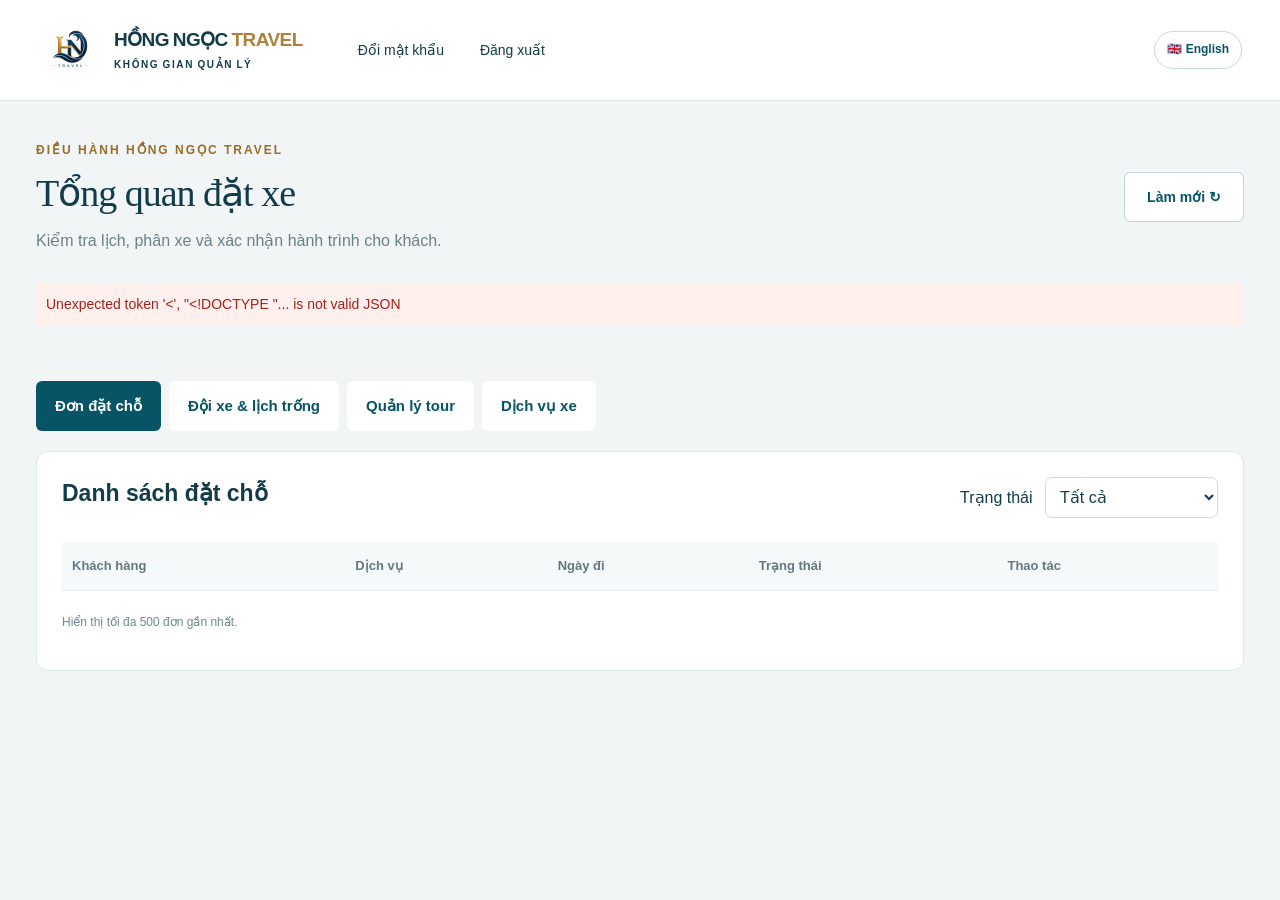
==== admin.html @ 36218ee4 "Add files via upload" ====
<!doctype html><html lang="vi"><head><meta charset="utf-8"><meta name="viewport" content="width=device-width, initial-scale=1"><title>Quản lý | Hồng Ngọc Travel</title><link rel="icon" href="/favicon.svg"><link rel="stylesheet" href="/css/style.css"><script type="module" src="/js/admin.js"></script></head><body class="admin-shell">
<header class="admin-header"><a class="brand" href="/"><img src="/logo.png" alt="Hồng Ngọc Travel"><span>HỒNG NGỌC <b>TRAVEL</b><small>KHÔNG GIAN QUẢN LÝ</small></span></a><div class="admin-account"><span id="admin-name"></span><button id="password-button">Đổi mật khẩu</button><button id="logout">Đăng xuất</button></div></header>
<main class="admin-main"><div class="admin-welcome"><div><p class="kicker">ĐIỀU HÀNH HỒNG NGỌC TRAVEL</p><h1>Tổng quan đặt xe</h1><p>Kiểm tra lịch, phân xe và xác nhận hành trình cho khách.</p></div><button class="button secondary" id="refresh">Làm mới ↻</button></div><p id="admin-message" role="status" hidden></p><div class="admin-stats" id="stats"></div>
<nav class="admin-tabs"><button class="button" data-panel="bookings">Đơn đặt chỗ</button><button class="button secondary" data-panel="vehicles">Đội xe & lịch trống</button><button class="button secondary" data-panel="tours">Quản lý tour</button><button class="button secondary" data-panel="services">Dịch vụ xe</button><button class="button secondary" data-panel="users" id="users-tab" hidden>Nhân viên</button></nav>
<section class="admin-panel" id="panel-bookings"><div class="panel-heading"><h2>Danh sách đặt chỗ</h2><label>Trạng thái <select id="booking-filter"><option value="all">Tất cả</option><option value="pending">Chờ xác nhận</option><option value="confirmed">Đặt xe thành công</option><option value="completed">Đã hoàn thành</option><option value="cancelled">Đã hủy</option></select></label></div><div class="table-scroll"><table><thead><tr><th>Khách hàng</th><th>Dịch vụ</th><th>Ngày đi</th><th>Trạng thái</th><th>Thao tác</th></tr></thead><tbody id="bookings-body"></tbody></table></div><p class="table-foot">Hiển thị tối đa 500 đơn gần nhất.</p></section>
<section class="admin-panel" id="panel-vehicles" hidden><div class="panel-heading"><h2>Đội xe & lịch trống</h2><button class="button" id="add-vehicle">Thêm xe +</button></div><form id="availability" class="availability-filter"><label>Từ ngày<input type="date" name="from" required></label><label>Đến ngày<input type="date" name="to" required></label><button class="button">Kiểm tra lịch</button></form><div class="table-scroll"><table><thead><tr><th>Biển số</th><th>Xe</th><th>Số chỗ</th><th>Lịch đã chọn</th><th>Hoạt động</th></tr></thead><tbody id="vehicles-body"></tbody></table></div></section>
<section class="admin-panel" id="panel-users" hidden><div class="panel-heading"><h2>Tài khoản nhân viên</h2><button class="button" id="add-user">Thêm nhân viên +</button></div><div class="table-scroll"><table><thead><tr><th>Tên</th><th>Tên đăng nhập</th><th>Vai trò</th><th>Trạng thái</th></tr></thead><tbody id="users-body"></tbody></table></div></section>
</main><dialog id="admin-dialog" class="tour-dialog" aria-labelledby="admin-dialog-title"><button class="dialog-close" aria-label="Đóng">×</button><h2 id="admin-dialog-title"></h2><div id="admin-dialog-content"></div><p id="dialog-error" class="form-error" role="alert" hidden></p></dialog></body></html>
---- css/style.css ----
:root{--background:#fff;--foreground:#123c49;--card:#fff;--card-foreground:#123c49;--popover:#fff;--popover-foreground:#123c49;--primary:#075466;--primary-foreground:#fff;--secondary:#eaf4f5;--secondary-foreground:#123c49;--muted:#f1f6f6;--muted-foreground:#62767c;--accent:#edf5f5;--accent-foreground:#123c49;--destructive:#b42318;--border:#dce6e8;--input:#cfdee1;--ring:#16768a;--radius:.8rem}
*{box-sizing:border-box}html{scroll-behavior:smooth;scroll-padding-top:95px}body{margin:0;background:#fff;color:#123c49;font-family:Arial,Helvetica,sans-serif;font-size:16px;line-height:1.6}button,a,input,textarea{-webkit-tap-highlight-color:transparent}button,a{cursor:pointer}button{font:inherit}button:focus-visible,a:focus-visible{outline:3px solid #ce9d46;outline-offset:4px}a{text-decoration:none;color:inherit}.wrap{width:min(1240px,calc(100% - 96px));margin:auto}.site-header{height:96px;padding:0 48px;display:flex;align-items:center;justify-content:space-between;gap:24px;background:white}.brand{display:flex;align-items:center;gap:12px;flex-shrink:0}.brand img{width:64px;height:64px;object-fit:cover;border-radius:50%}.brand>span{font-family:Georgia,serif;font-size:20px;letter-spacing:.3px;line-height:1.25}.brand b{color:#ae8138;font-weight:400}.brand small{display:block;font-family:Arial,sans-serif;font-size:10px;letter-spacing:1.6px;margin-top:7px}.nav{display:flex;gap:28px;font-size:14px;font-weight:600}.nav a:hover{color:#ad7b28}.button{display:inline-flex;align-items:center;justify-content:center;gap:18px;border:0;border-radius:6px;background:#075466;color:#fff;padding:13px 22px;font-weight:600;font-size:14px;transition:transform .2s,background .2s}.button:hover{background:#0d6577;transform:translateY(-2px)}.gold{background:#efd18f;color:#153a46}.gold:hover{background:#f6dcaa}.menu-toggle{display:none}.hero{height:460px;position:relative;isolation:isolate;overflow:hidden;background:#075466}.hero-image{width:100%;height:100%;object-fit:cover;object-position:center 52%;position:absolute;z-index:-3}.hero-shade{position:absolute;inset:0;z-index:-2;background:linear-gradient(90deg,rgba(3,34,46,.85),rgba(3,39,54,.39) 53%,rgba(0,40,55,.04))}.hero-content{padding-top:58px;color:#fff}.eyebrow{display:flex;align-items:center;gap:10px;font-size:12px;letter-spacing:2.4px;font-weight:bold}.eyebrow span{height:1px;width:28px;background:#e4c581}h1{font-family:Georgia,'Times New Roman',serif;font-size:clamp(35px,3.6vw,55px);font-weight:400;line-height:1.25;letter-spacing:-1px;margin:19px 0 15px}h1 em{color:#f2d89d;font-style:normal}.hero p{color:#edf4f4;font-size:16px;line-height:1.8;margin-bottom:24px}.hero-caption{position:absolute;right:48px;bottom:30px;color:#fff;display:flex;align-items:center;gap:7px;font-size:13px}.hero-number{position:absolute;right:48px;top:32px;color:#fff;font-size:12px;letter-spacing:2px}.quick-info{display:flex;justify-content:space-around;padding:26px 0;border-bottom:1px solid #e1e8e9}.quick-info>div{display:flex;align-items:center;gap:16px}.quick-info svg{color:#1b6978;width:26px;height:26px}.quick-info b,.quick-info small{display:block}.quick-info b{font-size:14px;font-weight:600}.quick-info small{font-size:13px;color:#6d7f85;margin-top:2px}.journeys{padding:62px 0 58px}.section-heading{display:flex;align-items:center;justify-content:space-between;gap:24px}.kicker{font-size:12px;font-weight:bold;letter-spacing:2px;color:#9a6c26;margin:0 0 10px}h2{font-family:Georgia,'Times New Roman',serif;font-size:36px;font-weight:400;line-height:1.25;letter-spacing:-.6px;margin:0 0 13px}.section-heading p:not(.kicker){color:#62767d;margin:0;font-size:16px}.text-link{display:flex;gap:10px;align-items:center;font-size:14px;white-space:nowrap}.filter-row{display:flex;justify-content:space-between;align-items:center;margin:28px 0 25px;gap:20px}.filter-row>span{font-size:13px;color:#657980}.tour-tabs{height:auto!important;background:#eff4f4;padding:5px;gap:3px;border-radius:8px}.tour-tabs button{padding:10px 18px;font-size:14px;border-radius:5px}.tour-tabs button[data-state=active]{background:#075466;color:white;box-shadow:none}.tour-grid{display:grid;grid-template-columns:repeat(3,minmax(0,1fr));gap:25px}.tour-card{border:1px solid #dfe8e9;border-radius:12px;overflow:hidden;background:white;transition:box-shadow .2s,transform .2s}.tour-card:hover{box-shadow:0 12px 30px #0e485016;transform:translateY(-3px)}.card-photo{display:block;width:100%;height:220px;position:relative;overflow:hidden;border:0;padding:0}.card-photo>img{width:100%;height:100%;object-fit:cover;transition:transform .4s}.card-photo:hover>img{transform:scale(1.05)}.photo-tag{position:absolute;top:16px;left:16px;background:#fffffff2;border-radius:4px;padding:5px 10px;font-size:12px;font-weight:600}.photo-arrow{position:absolute;bottom:15px;right:15px;background:#fff;border-radius:50%;width:34px;height:34px;display:grid;place-items:center}.card-body{padding:20px}.card-meta{display:flex;gap:16px;color:#60777e;font-size:12px}.card-meta span{display:flex;gap:6px;align-items:center}h3{font-size:21px;margin:12px 0 8px;line-height:1.35;font-weight:600}.stops{display:flex;align-items:center;gap:5px;color:#62767d;font-size:12px;margin:0 0 20px}.stops svg{flex-shrink:0}.card-bottom{display:flex;align-items:flex-end;justify-content:space-between;gap:8px;border-top:1px solid #e8eeee;padding-top:16px}.card-bottom small{display:block;font-size:12px;color:#667c82}.card-bottom strong{font-size:22px;letter-spacing:-.5px}.detail-button{display:flex;gap:7px;align-items:center;font-size:14px;font-weight:bold;padding:9px 0;color:#075466}.price-note{font-size:13px;line-height:1.7;color:#64777d;background:#f1f6f6;border-radius:6px;padding:14px 18px;margin:25px 0 0}.car-section{background:#093e4b;color:white;padding:55px 0}.car-section>div>p:not(.kicker){color:#c1d4d9}.car-section .kicker{color:#e4c486}.car-preview{display:flex;align-items:center;justify-content:space-between;gap:25px;margin-top:30px}.car-preview span{font-size:16px;color:#cbdee1}.car-preview b{display:block;color:#fff;margin-top:4px;font-size:20px}.notes{padding:65px 0;display:grid;grid-template-columns:1fr 1.5fr;gap:70px}.notes h3{font-size:18px;margin-top:0}.notes p:not(.kicker){color:#64787e;font-size:16px;margin:0 0 25px}.footer-inner{display:flex;align-items:center;justify-content:space-between;gap:30px;padding:32px 0}.footer-inner p{font-size:14px;color:#b1cbd0}.footer-inner a{display:flex;gap:10px;align-items:center;font-size:14px}footer{background:#062d38;color:#e5eef0}.footer-brand img{width:54px;height:54px}.footer-brand>span{font-size:17px}.credits{display:flex;justify-content:space-between;border-top:1px solid #ffffff20;padding:18px 0;color:#afc6cc;font-size:12px}.tour-dialog{max-width:620px!important;border-radius:16px;padding:30px;max-height:90dvh;overflow:auto}.tour-dialog [data-slot=dialog-title]{font-family:Georgia,serif;font-size:29px;line-height:1.3;padding-right:20px}.timeline>div{display:flex;gap:18px;padding:15px 0}.timeline>div>span{background:#e9f3f4;color:#075466;display:grid;place-items:center;width:40px;height:40px;flex-shrink:0;border-radius:50%;font-weight:bold;font-size:14px}.timeline h4{font-weight:600;margin:0 0 4px}.timeline p{color:#637980;font-size:16px;margin:0}.included{display:flex;align-items:center;gap:8px;color:#166577;font-size:14px}.tour-dialog .price-note{margin-top:0}
@media(min-width:1500px){.hero{height:510px}.hero-content{padding-top:80px}}
@media(max-width:1050px){.site-header{padding:0 28px}.wrap{width:calc(100% - 56px)}.nav{gap:18px}.nav-cta{display:none}.tour-grid{gap:16px}.card-body{padding:16px}.card-bottom{align-items:flex-start;flex-direction:column}.card-photo{height:190px}.brand>span{font-size:17px}.notes{gap:40px}}
@media(max-width:700px){.site-header{height:78px;padding:0 20px}.brand img{width:49px;height:49px}.brand>span{font-size:16px}.brand small{font-size:10px;letter-spacing:.2px}.menu-toggle{display:block}.nav{display:none}.nav.open{position:absolute;top:78px;left:0;right:0;z-index:30;background:white;display:flex;flex-direction:column;padding:24px}.wrap{width:calc(100% - 40px)}.hero{height:435px}.hero-content{padding-top:45px}.hero-image{object-position:60% center}.hero-shade{background:linear-gradient(90deg,#032331d9,#03233166)}h1{font-size:36px;letter-spacing:-.7px}.hero p{font-size:16px}.eyebrow{font-size:12px}.hero-caption{right:20px;bottom:18px;font-size:12px}.hero-number{display:none}.quick-info{padding:22px 0;gap:18px;justify-content:flex-start;flex-wrap:wrap}.quick-info>div{gap:10px;flex:1 1 140px}.quick-info>div:last-child{display:none}.quick-info b{font-size:14px}.quick-info small{font-size:12px}.quick-info svg{width:22px}.journeys{padding:38px 0}h2{font-size:30px}.section-heading{display:block}.section-heading .text-link{margin-top:16px}.kicker{font-size:12px}.filter-row{margin-top:22px;display:block}.filter-row>span{display:block;margin-top:13px}.tour-tabs{width:100%;flex-wrap:wrap}.tour-tabs button{padding:9px;font-size:14px}.tour-grid{grid-template-columns:1fr;gap:22px}.card-photo{height:235px}.card-body{padding:20px}.card-bottom{flex-direction:row;align-items:flex-end}.card-meta,.stops{font-size:13px}.detail-button{font-size:14px}.photo-tag{font-size:12px}.car-section{padding:40px 0}.car-preview{align-items:flex-start;flex-direction:column}.notes{grid-template-columns:1fr;gap:15px;padding:40px 0}.footer-inner{align-items:flex-start;flex-direction:column;gap:18px}.credits{flex-direction:column;gap:8px}.tour-dialog{padding:24px}.tour-dialog [data-slot=dialog-title]{font-size:25px}}
@media(prefers-reduced-motion:reduce){*{scroll-behavior:auto!important;transition:none!important}}
.car-rates{margin-top:28px;background:white;color:#123c49;border-radius:12px;padding:22px}.car-rates table{font-size:16px}.car-rates th{color:#657e85;font-size:14px;height:48px}.car-rates td{padding:15px 8px;white-space:normal}.rate-price{font-weight:600;white-space:nowrap!important}.rate-book{display:flex;align-items:center;gap:8px;font-size:14px;font-weight:600;white-space:nowrap;color:#075466}.rate-note{color:#667c83;font-size:13px;margin:16px 0 0}.booking-form{border-top:1px solid #dce8e9;padding-top:22px}.booking-title{display:flex;align-items:center;justify-content:space-between;gap:15px;margin-bottom:20px}.booking-title h3{font-size:19px;margin:0}.booking-title>span{font-size:21px;font-weight:bold}.booking-title small{font-size:13px;font-weight:400;color:#657e85}.form-grid{display:grid;grid-template-columns:1fr 1fr;gap:16px}.form-grid label{font-size:14px;font-weight:600;display:flex;flex-direction:column;gap:6px}.form-grid small{font-size:12px;font-weight:400}.form-grid .full{grid-column:1/-1}.form-grid input,.form-grid textarea{width:100%;min-width:0;padding:11px 12px;border:1px solid #ccdce0;border-radius:6px;font:400 16px Arial,sans-serif;line-height:1.5;color:#123c49;background:white}.form-grid input:focus,.form-grid textarea:focus{outline:2px solid #177689;outline-offset:1px}.consent{display:flex;align-items:flex-start;gap:10px;font-size:13px;line-height:1.65;margin:18px 0}.consent button{flex-shrink:0;margin-top:3px}.submit{width:100%;font-size:16px}.submit:disabled{opacity:.6;cursor:wait;transform:none}.form-hint{font-size:12px;color:#657980;margin:10px 0 0;text-align:center}.form-error{color:#a12219;font-size:14px;padding:10px;background:#fff0ee;margin-bottom:12px}.booking-success{text-align:center;padding:25px 15px;background:#eef7f6;border-radius:10px}.booking-success svg{margin:auto;color:#0a7065}.booking-success strong{font-size:26px;letter-spacing:1px}.booking-success p{font-size:16px;margin:12px 0;color:#506d76}.booking-success small{font-size:13px}.car-preview{display:none}
@media(max-width:700px){.car-rates{padding:14px}.car-rates td{font-size:14px;padding:14px 5px}.rate-book{font-size:13px;gap:3px}.car-rates .tour-tabs button{font-size:13px}.booking-title{align-items:flex-start;flex-direction:column}.form-grid{grid-template-columns:1fr}.form-grid .full{grid-column:auto}}
.lookup-header{display:flex;align-items:center;justify-content:space-between;padding:22px 5%;border-bottom:1px solid #dae5e8;gap:20px}.lookup-main{max-width:740px;margin:50px auto;padding:0 24px 80px}.lookup-main>h1{font-size:43px}.lookup-main>p:not(.kicker){color:#627a82}.lookup-form{display:flex;flex-direction:column;gap:17px;margin:24px 0}.lookup-form label,.admin-label,.availability-filter label{display:flex;flex-direction:column;gap:7px;font-size:14px;font-weight:600}.lookup-form input,.admin-label textarea,.availability-filter input{padding:12px;border:1px solid #cbdce0;border-radius:7px;background:white;color:#163e4a;font:400 16px Arial,sans-serif;width:100%;min-width:0}.lookup-form input:focus,.admin-label textarea:focus{outline:2px solid #0b7184;outline-offset:1px}.lookup-result{border:1px solid #d7e6e8;border-radius:16px;padding:28px;margin-top:34px;box-shadow:0 10px 35px #0b455008}.status-heading{display:flex;gap:15px;align-items:center}.status-heading h2{font-size:28px;margin:3px 0}.status-heading .kicker{font-size:11px}.status-heading.confirmed{color:#116651}.lookup-result>p{color:#5c747c;font-size:16px;margin:20px 0}.lookup-result h3{margin-top:28px}.lookup-result dl{display:grid;grid-template-columns:1fr 1fr;gap:20px;margin:24px 0}.lookup-result dt{font-size:13px;color:#70838a}.lookup-result dd{font-weight:600;margin:4px 0}.assigned-car,.admin-note{padding:18px;background:#edf6f5;border-radius:8px;margin:20px 0;display:flex;gap:15px;align-items:center}.admin-note{display:block;white-space:pre-wrap}.admin-note p{margin:8px 0 0}.lookup-bottom{display:flex;justify-content:space-between;gap:20px;align-items:center;border-top:1px solid #e1e9eb;padding-top:17px}.lookup-bottom small{color:#677e85;font-size:12px}.booking-success strong{display:block;overflow-wrap:anywhere;font-size:17px;letter-spacing:.5px}.booking-success .button{margin-top:16px}.booking-success .receipt-actions{display:flex;flex-wrap:wrap;gap:10px;justify-content:center}.booking-success .secondary{background:#fff;color:#075466;border:1px solid #bbd4d9}.booking-success .form-hint{font-size:13px}.admin-login{min-height:100dvh;display:grid;grid-template-columns:1fr 1fr}.login-brand{background:#073c4b;color:white;display:flex;flex-direction:column;justify-content:center;padding:70px 12%}.login-brand img{width:120px;height:100px;object-fit:contain;background:#000;border-radius:14px;margin-bottom:40px}.login-brand h1{font-size:43px;line-height:1.4}.login-brand p:not(.kicker){color:#b6cfd5;font-size:16px}.login-brand .kicker{color:#e6c786}.login-form-wrap{max-width:490px;width:100%;padding:70px 40px;margin:auto}.login-form-wrap>svg{color:#947031;margin-bottom:20px}.login-form-wrap>p{color:#637d85;font-size:16px}.login-form-wrap>.text-link{margin-top:30px;font-size:14px}.admin-shell{background:#f1f5f6;min-height:100dvh}.admin-header{background:#fff;padding:18px 38px;display:flex;justify-content:space-between;align-items:center;border-bottom:1px solid #dfe8eb;gap:25px}.admin-account{display:flex;gap:24px;align-items:center}.admin-account small{display:block;color:#6b838b;font-size:12px}.admin-account b{font-size:14px}.admin-main{width:min(1400px,calc(100% - 72px));margin:auto;padding:40px 0}.admin-welcome{display:flex;justify-content:space-between;align-items:center;gap:20px;margin-bottom:30px}.admin-welcome h1{font-size:38px;margin:0 0 10px}.admin-welcome p:not(.kicker){color:#6b8088;margin:0}.secondary{background:#fff;color:#075466;border:1px solid #bfd3d9}.secondary:hover{background:#e7f2f3}.admin-stats{display:grid;grid-template-columns:repeat(4,1fr);gap:20px;margin:25px 0 30px}.admin-stats>div{background:#fff;border:1px solid #e0e9eb;border-radius:10px;padding:23px;position:relative}.admin-stats svg{color:#6b999f;position:absolute;right:20px;top:22px;width:22px}.admin-stats span{display:block;font-size:13px;color:#5f7982;padding-right:26px}.admin-stats strong{display:block;font-size:36px;line-height:1.4;margin-top:10px}.admin-stats small{font-size:12px;color:#778b91}.admin-tabs{background:none;height:auto!important;gap:8px;padding:0;margin:0 0 20px;flex-wrap:wrap}.admin-tabs button{padding:12px 18px;font-size:15px;gap:9px;border:1px solid transparent}.admin-tabs button[data-state=active]{background:#075466;color:#fff}.admin-panel{background:white;border-radius:12px;border:1px solid #dce7ea;padding:25px}.panel-heading{display:flex;justify-content:space-between;align-items:center;gap:20px;margin-bottom:24px}.panel-heading h2{font-family:Arial,sans-serif;font-size:23px;font-weight:600;letter-spacing:0;margin:0 0 7px}.panel-heading p{font-size:14px;color:#697f87;margin:0}.admin-select{height:44px!important;min-width:200px;font-size:14px;background:white}.admin-panel table{font-size:14px}.admin-panel td{padding:17px 10px;white-space:normal}.admin-panel th{height:45px;color:#607982;font-size:13px;background:#f6f9fa}.cell-sub{display:block;color:#73868d;font-size:12px;margin-top:4px}.status-pill{display:inline-block;border-radius:5px;padding:5px 9px;font-size:12px;font-weight:600;white-space:nowrap}.status-pill.pending{background:#fff5dc;color:#856116}.status-pill.confirmed{background:#e5f5ef;color:#216d56}.status-pill.completed{background:#eaf0fb;color:#41658e}.status-pill.cancelled{background:#fdeeee;color:#a65353}.admin-empty{text-align:center;padding:55px 20px}.admin-empty svg{margin:auto;color:#719aa3}.admin-empty h3{font-size:20px}.admin-empty p{font-size:15px;color:#789098}.table-foot,.admin-footer{font-size:12px;color:#71888f;margin-top:22px}.availability-filter{display:flex;align-items:flex-end;gap:18px;background:#f3f7f8;padding:18px;border-radius:8px;margin-bottom:22px}.availability-filter input{padding:9px}.availability-filter label{max-width:220px}.notice{background:#e5f3ed;color:#235e47;padding:13px 18px;border:1px solid #c7e4d6;border-radius:7px;font-size:14px}.order-details{display:grid;grid-template-columns:1fr 1fr;gap:16px;background:#f2f7f8;padding:18px;border-radius:8px;font-size:14px;overflow-wrap:anywhere}.order-details p{margin:0;white-space:pre-wrap}.order-details p:nth-child(n+3){grid-column:1/-1}.admin-label{margin:10px 0}.order-actions{display:flex;gap:10px;flex-wrap:wrap}.danger{background:#fff0ed;color:#a3342b;border:1px solid #ebc5c0}.danger:hover{background:#fbe1dc}.button:disabled,.text-link:disabled{opacity:.5;cursor:not-allowed;transform:none}.loading-note{font-size:14px;color:#687f87}.access-card{max-width:700px;margin:80px auto;padding:25px}.access-card .text-link{margin-top:20px}
@media(max-width:900px){.admin-stats{grid-template-columns:1fr 1fr}.admin-header{padding:15px 22px}.admin-main{width:calc(100% - 40px)}.admin-account{gap:14px}.admin-account>span{display:none}.admin-header .brand small{display:none}.admin-login{grid-template-columns:1fr}.login-brand{padding:35px 30px}.login-brand img{width:72px;height:60px;margin-bottom:15px}.login-brand h1{font-size:30px;margin:0}.login-brand>p:not(.kicker){display:none}.login-form-wrap{padding:35px 25px}.panel-heading{align-items:flex-start;flex-direction:column}}
@media(max-width:550px){.lookup-header{padding:15px 20px}.lookup-header .brand>span{font-size:14px}.lookup-header .brand img{width:40px;height:40px}.lookup-header>.text-link{font-size:12px}.lookup-main{margin-top:30px;padding:0 20px 60px}.lookup-main>h1{font-size:35px}.lookup-result{padding:20px}.lookup-bottom{align-items:flex-start;flex-direction:column}.status-heading h2{font-size:24px}.admin-account .text-link{font-size:0}.admin-account .text-link svg{width:22px;height:22px}.admin-stats{gap:12px}.admin-stats>div{padding:16px}.admin-stats svg{display:none}.admin-stats span{padding:0}.admin-stats strong{font-size:29px}.admin-welcome{align-items:flex-start;flex-direction:column}.admin-welcome h1{font-size:31px}.admin-tabs{width:100%}.admin-tabs button{font-size:13px;padding:10px;gap:5px}.admin-panel{padding:17px}.availability-filter{flex-wrap:wrap;gap:12px}.availability-filter label{flex:1;min-width:110px}.availability-filter button{width:100%}.order-details{grid-template-columns:1fr}.order-details p{grid-column:auto!important}.admin-main{padding-top:28px}}

/* Native HTML controls: no framework or CSS build required. */
[hidden]{display:none!important}button{border:0;background:none;color:inherit}button:disabled{opacity:.5;cursor:wait}button h3{margin:0}select,textarea{font:inherit;color:inherit;border:1px solid #cbdce0;border-radius:7px;background:#fff;padding:10px;max-width:100%}select:focus-visible,textarea:focus-visible,input:focus-visible{outline:2px solid #177689;outline-offset:2px}.tour-tabs{display:inline-flex;flex-wrap:wrap}.tour-tabs button[aria-pressed=true]{background:#075466;color:white}.table-scroll{overflow-x:auto}table{width:100%;border-collapse:collapse;text-align:left}th,td{padding:14px 10px;border-bottom:1px solid #e4ecee}dialog{color:#123c49;border:1px solid #dce6e8;width:min(620px,calc(100% - 32px));box-shadow:0 20px 80px #002f4550}dialog::backdrop{background:#052532aa}dialog h2{padding-right:25px;font-size:28px}.dialog-close{position:absolute;top:12px;right:14px;font-size:28px;line-height:1;width:36px;height:36px;display:grid;place-items:center}.booking-form{margin-top:20px}.consent input{width:18px;height:18px;flex-shrink:0;margin-top:4px}.lookup-form textarea{width:100%}.admin-tabs{display:flex}.admin-panel select{margin-left:8px}.order-details{margin-top:20px}.admin-account button{font-size:14px}#admin-name{font-weight:bold}#booking-form-container{min-width:0}.form-error{overflow-wrap:anywhere}
.language-toggle{border:1px solid #c5dadd;border-radius:999px;padding:8px 12px;font-size:12px;font-weight:700;color:#075466;white-space:nowrap;background:#fff;transition:background .2s,color .2s}.language-toggle:hover{background:#075466;color:#fff}.site-header .language-toggle{margin-left:auto}.lookup-header .language-toggle{margin-left:auto}.admin-header .language-toggle{margin-left:auto}.login-form-wrap .language-toggle{margin-top:24px}
.demo-payment{margin:1.25rem 0;padding:1rem;border:1px dashed #e0a43a;border-radius:12px;background:#fff8e8}.demo-payment small{display:block;margin:.5rem 0 1rem;color:#765b24}.demo-payment button{margin-top:.35rem}
.vehicle-actions{display:flex;align-items:center;gap:.5rem;flex-wrap:wrap}.vehicle-actions .button{min-height:38px;padding:.55rem .85rem;font-size:.82rem;border-radius:8px;white-space:nowrap}.vehicle-actions .action-edit{background:#fff;border:1px solid #0b6070;color:#07566a}.vehicle-actions .action-edit:hover{background:#e9f5f7}.vehicle-actions .action-delete{background:#fff5f3;border:1px solid #e7aaa2;color:#b23b32}.vehicle-actions .action-delete:hover{background:#ffe5e1}
.jeep-home{background:#f1f6f6;padding:62px 0 72px}.jeep-home h2{margin-bottom:13px}.jeep-home h2 em{color:#9a6c26;font-style:normal}.jeep-home-grid{display:grid;grid-template-columns:repeat(3,1fr);gap:24px;margin-top:30px}.jeep-home-grid article{background:#fff;border:1px solid #dce6e8;border-radius:12px;overflow:hidden;display:flex;flex-direction:column}.jeep-home-grid img{width:100%;height:210px;object-fit:cover}.jeep-home-grid article>div{padding:20px;display:flex;flex-direction:column;align-items:flex-start;height:100%}.jeep-home-grid span{font-size:11px;letter-spacing:1.4px;color:#9a6c26;font-weight:bold}.jeep-home-grid h3{font-size:21px;margin:9px 0 5px}.jeep-home-grid p{color:#62767d;font-size:14px;line-height:1.65;min-height:70px}.jeep-home-grid strong{font-size:22px;margin-top:auto;margin-bottom:15px}.jeep-home-grid .button{width:100%}@media(max-width:700px){.jeep-home{padding:42px 0 50px}.jeep-home-grid{grid-template-columns:1fr;gap:18px}.jeep-home-grid img{height:235px}}
.photo-home{background:#fff;padding:68px 0 80px}.photo-home h2 em{color:#9a6c26;font-style:normal}.photo-layout{display:grid;grid-template-columns:minmax(280px,.9fr) 1.1fr;gap:30px;margin-top:32px;align-items:start}.photo-price-image{background:#f5ead8;border-radius:12px;overflow:hidden}.photo-price-image img{display:block;width:100%;height:auto}.photo-packages{display:grid;gap:14px}.photo-packages article{border:1px solid #e0e8e9;border-radius:10px;padding:20px;background:#f8fbfb}.photo-packages article span{font-size:11px;letter-spacing:1.4px;color:#9a6c26;font-weight:bold}.photo-packages article h3{font-size:21px;margin:8px 0}.photo-packages article p{color:#62767d;font-size:14px;line-height:1.65;margin:0 0 16px}.photo-packages .button{font-size:13px;padding:10px 15px}.photo-addons{display:flex;flex-wrap:wrap;gap:8px 18px;padding:17px;background:#123c49;color:#fff;border-radius:8px;font-size:13px}.photo-addons b{color:#f2d89d}.photo-packages>small{color:#6d7f85;font-size:12px}@media(max-width:700px){.photo-home{padding:45px 0 55px}.photo-layout{grid-template-columns:1fr;gap:22px}.photo-packages article h3{font-size:20px}}
.photo-addons button{color:inherit;text-decoration:underline;font-weight:700;cursor:pointer}.photo-packages article>.button{border:0;cursor:pointer}
.photo-board{max-width:760px;margin:34px auto 0;background:#f5ead8;border-radius:14px;padding:14px;box-shadow:0 18px 45px #123c4920}.photo-board>img{display:block;width:100%;height:auto;border-radius:7px}.photo-board-footer{display:flex;align-items:center;justify-content:space-between;gap:18px;padding:15px 6px 2px;color:#123c49;font-size:14px;font-weight:600}.photo-board-footer .button{font-size:13px;padding:10px 15px;white-space:nowrap}@media(max-width:700px){.photo-board{margin-top:25px;padding:8px;border-radius:10px}.photo-board-footer{align-items:flex-start;flex-direction:column;padding:13px 3px 2px}.photo-board-footer .button{width:100%}}
.photo-quick-form{display:grid;grid-template-columns:1.4fr 1fr 1fr;gap:12px;margin-top:20px;padding:18px;background:#f1f6f6;border-radius:10px;text-align:left}.photo-quick-form label{display:flex;flex-direction:column;gap:6px;color:#62767d;font-size:12px;font-weight:600}.photo-quick-form input,.photo-quick-form select{width:100%;min-height:42px;padding:9px 10px;border:1px solid #cbdce0;border-radius:6px;background:#fff;color:#123c49;font:inherit}.photo-quick-form .photo-form-wide{grid-column:span 2}.photo-quick-form>.button{grid-column:1/-1;justify-self:end;cursor:pointer}@media(max-width:700px){.photo-quick-form{grid-template-columns:1fr}.photo-quick-form .photo-form-wide,.photo-quick-form>.button{grid-column:auto}.photo-quick-form>.button{width:100%}}
.photo-grid{display:grid;grid-template-columns:repeat(3,minmax(0,1fr));gap:25px;margin-top:30px}.photo-grid .card-photo{height:220px}.photo-grid .tour-card h3 button{font:inherit;font-weight:600;color:inherit;text-align:left}.photo-grid .tour-card h3 button:hover{color:#075466}.photo-grid .card-bottom{align-items:flex-end}.photo-grid .detail-button{border:0;background:none}.photo-grid+.price-note{margin-top:25px}@media(max-width:1050px){.photo-grid{gap:16px}}@media(max-width:700px){.photo-grid{grid-template-columns:1fr;gap:22px}.photo-grid .card-photo{height:235px}}
 .footer-actions{display:flex;align-items:center;gap:24px}.footer-social{display:flex;align-items:center;gap:9px;flex-wrap:wrap}.footer-social a{border:1px solid #ffffff35;border-radius:999px;padding:6px 11px;font-size:12px;color:#d9e8ea;transition:background .2s,border-color .2s}.footer-social a:hover{background:#ffffff18;border-color:#e4c486;color:#fff}@media(max-width:700px){.footer-actions{align-items:flex-start;flex-direction:column;gap:14px;width:100%}.footer-social{width:100%}}
/* Refined footer layout */
footer{margin-top:0;background:linear-gradient(135deg,#062d38 0%,#073f4d 100%)}
.footer-inner{align-items:flex-start;padding:46px 0 40px;gap:42px}
.footer-brand{min-width:260px}.footer-brand img{width:62px;height:62px;border:3px solid #fff;box-shadow:0 5px 18px #001e2738}.footer-brand>span{font-size:18px}.footer-inner>p{margin:20px auto 0;color:#c7dde1;font-size:14px}
.footer-actions{margin-left:auto;display:flex;align-items:flex-end;flex-direction:column;gap:22px}.footer-social{gap:8px}.footer-social a{background:#ffffff0d;border-color:#ffffff32;padding:8px 14px;font-size:13px;font-weight:600}.footer-social a:hover{background:#efd18f;color:#153a46;border-color:#efd18f}.footer-actions>a{color:#f0d18f;font-weight:600}.credits{padding:19px 0;color:#afcbd0}.credits span{color:#8eafb6}
@media(max-width:700px){.footer-inner{padding:34px 0 30px;gap:24px}.footer-brand{min-width:0}.footer-inner>p{margin:0}.footer-actions{margin-left:0;width:100%;align-items:flex-start;gap:18px}.credits{padding:16px 0}.credits span{display:block}}
/* Keep the brand name visually connected */
.brand>span{letter-spacing:0;word-spacing:0;white-space:nowrap}.brand b{letter-spacing:0}
@media(max-width:700px){.brand>span{font-size:15px;letter-spacing:-.2px}.brand small{letter-spacing:1px}}
/* Compact Vietnamese brand lockup */
.brand>span{font-family:Arial,Helvetica,sans-serif;font-size:19px;font-weight:600;letter-spacing:-.55px;word-spacing:-1px}.brand b{font-weight:600;letter-spacing:-.55px}
@media(max-width:700px){.brand>span{font-size:15px;letter-spacing:-.45px;word-spacing:-.5px}}
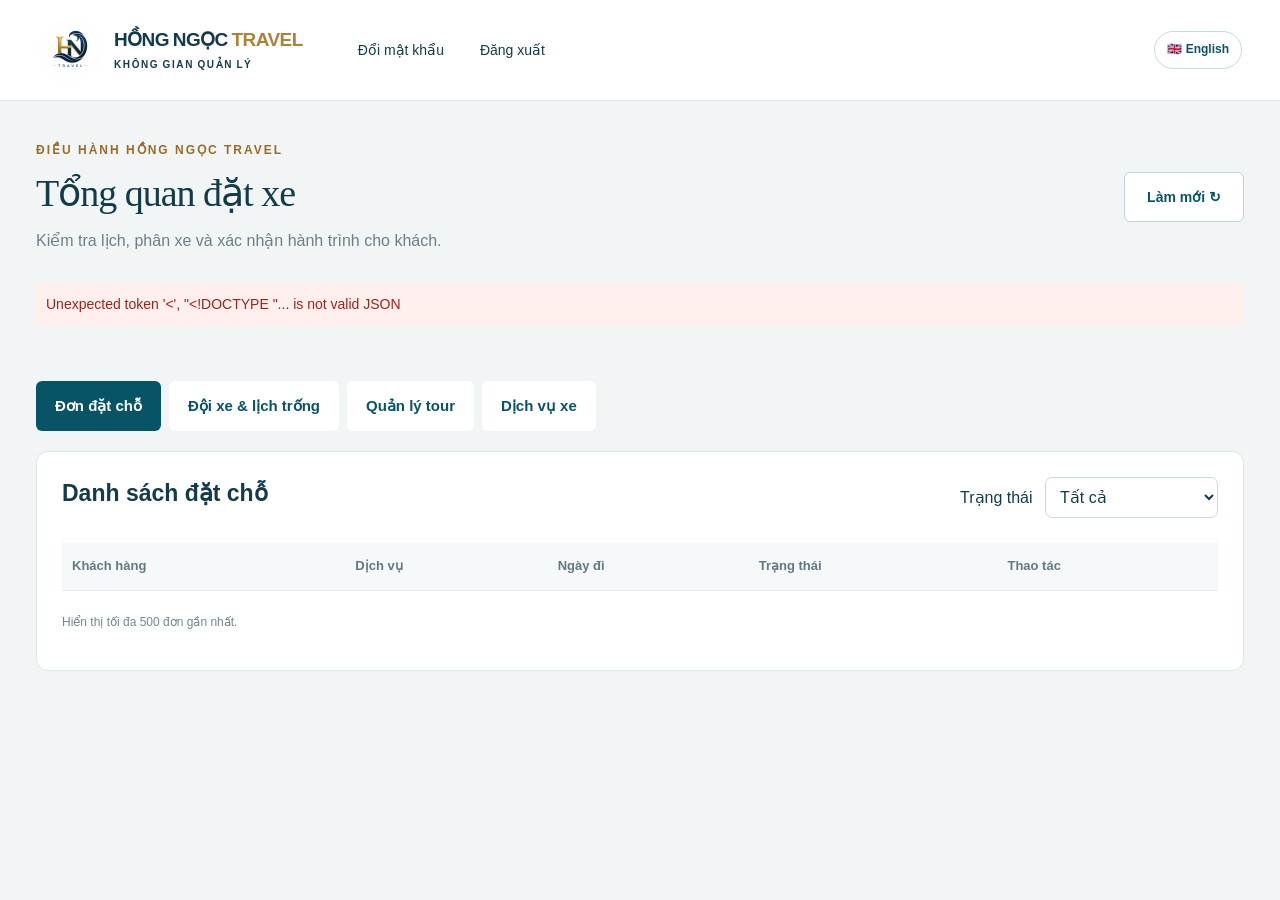
==== commit 471bb416: "Add files via upload" ====
--- a/admin.html
+++ b/admin.html
@@ -1,5 +1,5 @@
-<!doctype html><html lang="vi"><head><meta charset="utf-8"><meta name="viewport" content="width=device-width, initial-scale=1"><title>Quản lý | Hồng Ngọc Travel</title><link rel="icon" href="/favicon.svg"><link rel="stylesheet" href="/css/style.css"><script type="module" src="/js/admin.js"></script></head><body class="admin-shell">
-<header class="admin-header"><a class="brand" href="/"><img src="/logo.png" alt="Hồng Ngọc Travel"><span>HỒNG NGỌC <b>TRAVEL</b><small>KHÔNG GIAN QUẢN LÝ</small></span></a><div class="admin-account"><span id="admin-name"></span><button id="password-button">Đổi mật khẩu</button><button id="logout">Đăng xuất</button></div></header>
+<!doctype html><html lang="vi"><head><meta charset="utf-8"><meta name="viewport" content="width=device-width, initial-scale=1"><title>Quản lý | Hồng Ngọc Travel</title><link rel="icon" href="./favicon.svg"><link rel="stylesheet" href="./css/style.css"><script type="module" src="./js/admin.js"></script></head><body class="admin-shell">
+<header class="admin-header"><a class="brand" href="./"><img src="./logo.png" alt="Hồng Ngọc Travel"><span>HỒNG NGỌC <b>TRAVEL</b><small>KHÔNG GIAN QUẢN LÝ</small></span></a><div class="admin-account"><span id="admin-name"></span><button id="password-button">Đổi mật khẩu</button><button id="logout">Đăng xuất</button></div></header>
 <main class="admin-main"><div class="admin-welcome"><div><p class="kicker">ĐIỀU HÀNH HỒNG NGỌC TRAVEL</p><h1>Tổng quan đặt xe</h1><p>Kiểm tra lịch, phân xe và xác nhận hành trình cho khách.</p></div><button class="button secondary" id="refresh">Làm mới ↻</button></div><p id="admin-message" role="status" hidden></p><div class="admin-stats" id="stats"></div>
 <nav class="admin-tabs"><button class="button" data-panel="bookings">Đơn đặt chỗ</button><button class="button secondary" data-panel="vehicles">Đội xe & lịch trống</button><button class="button secondary" data-panel="tours">Quản lý tour</button><button class="button secondary" data-panel="services">Dịch vụ xe</button><button class="button secondary" data-panel="users" id="users-tab" hidden>Nhân viên</button></nav>
 <section class="admin-panel" id="panel-bookings"><div class="panel-heading"><h2>Danh sách đặt chỗ</h2><label>Trạng thái <select id="booking-filter"><option value="all">Tất cả</option><option value="pending">Chờ xác nhận</option><option value="confirmed">Đặt xe thành công</option><option value="completed">Đã hoàn thành</option><option value="cancelled">Đã hủy</option></select></label></div><div class="table-scroll"><table><thead><tr><th>Khách hàng</th><th>Dịch vụ</th><th>Ngày đi</th><th>Trạng thái</th><th>Thao tác</th></tr></thead><tbody id="bookings-body"></tbody></table></div><p class="table-foot">Hiển thị tối đa 500 đơn gần nhất.</p></section>
